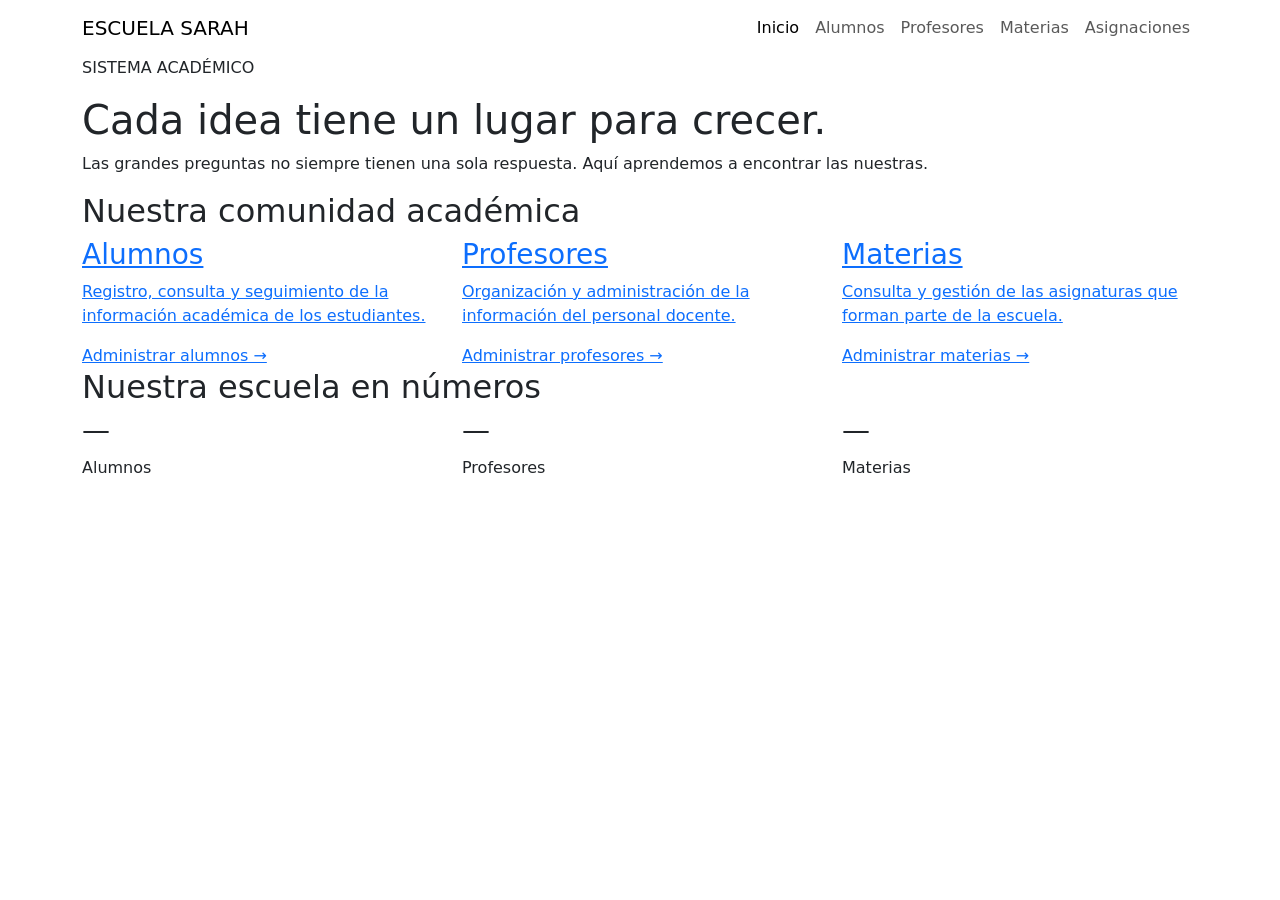
==== src/main/resources/templates/index.html @ a6f427fc "Proyecto Escuela Sarah completo" ====
<!DOCTYPE html>
<html lang="es">
<head>
    <meta charset="UTF-8">
    <meta name="viewport" content="width=device-width, initial-scale=1.0">
    <title>Inicio | Escuela Sarah</title>

    <link href="https://cdn.jsdelivr.net/npm/bootstrap@5.3.3/dist/css/bootstrap.min.css"
          rel="stylesheet">
    <link rel="stylesheet" href="/css/estilos.css">
</head>
<body>

<nav class="navbar navbar-expand-lg">
    <div class="container">
        <a class="navbar-brand" href="/">ESCUELA SARAH</a>

        <button class="navbar-toggler" type="button"
                data-bs-toggle="collapse"
                data-bs-target="#menuPrincipal"
                aria-controls="menuPrincipal"
                aria-expanded="false"
                aria-label="Abrir menú">
            <span class="navbar-toggler-icon"></span>
        </button>

        <div class="collapse navbar-collapse" id="menuPrincipal">
            <div class="navbar-nav ms-auto">
                <a class="nav-link active" href="/">Inicio</a>
                <a class="nav-link" href="/alumnos">Alumnos</a>
                <a class="nav-link" href="/profesores">Profesores</a>
                <a class="nav-link" href="/materias">Materias</a>
                <a class="nav-link" href="/asignaciones">Asignaciones</a>
            </div>
        </div>
    </div>
</nav>

<main>

    <!-- PORTADA -->
    <section class="portada">
        <div class="container">
            <div class="portada-contenido">
                <p class="etiqueta">SISTEMA ACADÉMICO</p>

                <h1>Cada idea tiene un lugar para crecer.</h1>

                <p class="portada-descripcion">
                    Las grandes preguntas no siempre tienen una sola
                    respuesta. Aquí aprendemos a encontrar las nuestras.
                </p>
            </div>
        </div>
    </section>

    <!-- MÓDULOS -->
    <section class="seccion">
        <div class="container">
            <h2 class="titulo-seccion">
                Nuestra comunidad académica
            </h2>

            <div class="row g-4">

                <div class="col-md-4">
                    <a href="/alumnos"
                       class="tarjeta-modulo tarjeta-rosa">
                        <h3>Alumnos</h3>
                        <p>
                            Registro, consulta y seguimiento
                            de la información académica
                            de los estudiantes.
                        </p>
                        <span class="tarjeta-enlace">
                            Administrar alumnos &rarr;
                        </span>
                    </a>
                </div>

                <div class="col-md-4">
                    <a href="/profesores"
                       class="tarjeta-modulo tarjeta-amarilla">
                        <h3>Profesores</h3>
                        <p>
                            Organización y administración
                            de la información del
                            personal docente.
                        </p>
                        <span class="tarjeta-enlace">
                            Administrar profesores &rarr;
                        </span>
                    </a>
                </div>

                <div class="col-md-4">
                    <a href="/materias"
                       class="tarjeta-modulo tarjeta-rosa">
                        <h3>Materias</h3>
                        <p>
                            Consulta y gestión de las
                            asignaturas que forman parte
                            de la escuela.
                        </p>
                        <span class="tarjeta-enlace">
                            Administrar materias &rarr;
                        </span>
                    </a>
                </div>

            </div>
        </div>
    </section>

    <!-- ESTADÍSTICAS -->
    <section class="seccion">
        <div class="container">
            <h2 class="titulo-seccion">
                Nuestra escuela en números
            </h2>

            <div class="row g-4">

                <div class="col-md-4">
                    <div class="tarjeta-estadistica estadistica-amarilla">
                        <h3 id="totalAlumnos">—</h3>
                        <p>Alumnos</p>
                    </div>
                </div>

                <div class="col-md-4">
                    <div class="tarjeta-estadistica estadistica-rosa">
                        <h3 id="totalProfesores">—</h3>
                        <p>Profesores</p>
                    </div>
                </div>

                <div class="col-md-4">
                    <div class="tarjeta-estadistica estadistica-amarilla">
                        <h3 id="totalMaterias">—</h3>
                        <p>Materias</p>
                    </div>
                </div>

            </div>
        </div>
    </section>

</main>

<script>
    async function cargarEstadistica(ruta, elementoId) {
        const elemento = document.getElementById(elementoId);

        try {
            const respuesta = await fetch(ruta);

            if (!respuesta.ok) {
                throw new Error("Error al consultar " + ruta);
            }

            const datos = await respuesta.json();

            if (!Array.isArray(datos)) {
                throw new Error("La respuesta no es una lista");
            }

            elemento.textContent = datos.length;

        } catch (error) {
            console.error(error);
            elemento.textContent = "—";
        }
    }

    cargarEstadistica("/api/alumnos", "totalAlumnos");
    cargarEstadistica("/api/profesores", "totalProfesores");
    cargarEstadistica("/api/materias", "totalMaterias");
</script>

<script src="https://cdn.jsdelivr.net/npm/bootstrap@5.3.3/dist/js/bootstrap.bundle.min.js"></script>

</body>
</html>
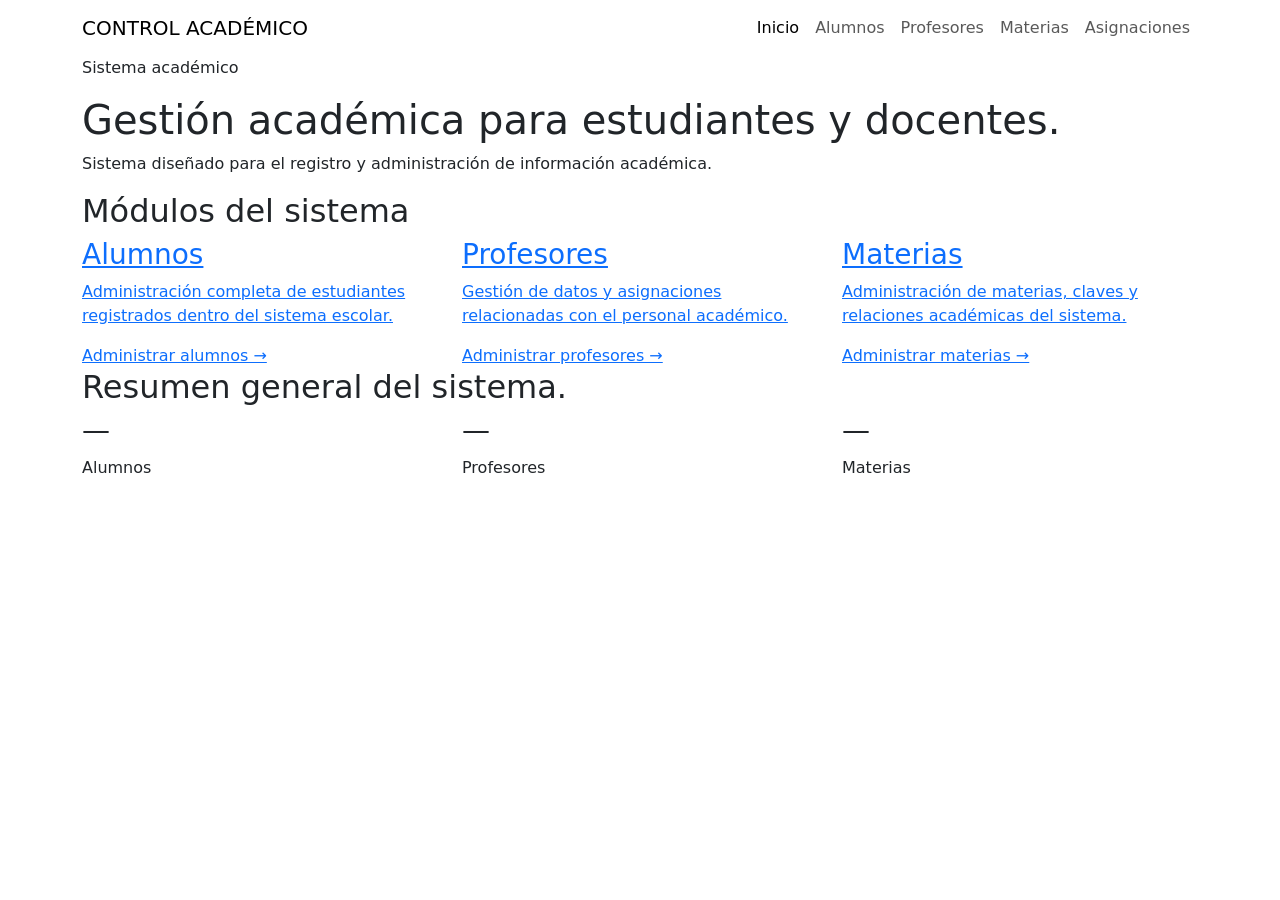
==== commit 80c10664: "Sistema escolar terminado" ====
--- a/src/main/resources/templates/index.html
+++ b/src/main/resources/templates/index.html
@@ -3,7 +3,7 @@
 <head>
     <meta charset="UTF-8">
     <meta name="viewport" content="width=device-width, initial-scale=1.0">
-    <title>Inicio | Escuela Sarah</title>
+    <title>Inicio | Sistema Escolar Avril</title>
 
     <link href="https://cdn.jsdelivr.net/npm/bootstrap@5.3.3/dist/css/bootstrap.min.css"
           rel="stylesheet">
@@ -13,7 +13,7 @@
 
 <nav class="navbar navbar-expand-lg">
     <div class="container">
-        <a class="navbar-brand" href="/">ESCUELA SARAH</a>
+        <a class="navbar-brand" href="/"> CONTROL ACADÉMICO</a>
 
         <button class="navbar-toggler" type="button"
                 data-bs-toggle="collapse"
@@ -42,13 +42,13 @@
     <section class="portada">
         <div class="container">
             <div class="portada-contenido">
-                <p class="etiqueta">SISTEMA ACADÉMICO</p>
+                <p class="etiqueta">Sistema académico</p>
 
-                <h1>Cada idea tiene un lugar para crecer.</h1>
+                <h1>Gestión académica para estudiantes y docentes.</h1>
 
                 <p class="portada-descripcion">
-                    Las grandes preguntas no siempre tienen una sola
-                    respuesta. Aquí aprendemos a encontrar las nuestras.
+                    Sistema diseñado para el registro y administración de
+                    información académica.
                 </p>
             </div>
         </div>
@@ -58,7 +58,7 @@
     <section class="seccion">
         <div class="container">
             <h2 class="titulo-seccion">
-                Nuestra comunidad académica
+                Módulos del sistema
             </h2>
 
             <div class="row g-4">
@@ -68,9 +68,8 @@
                        class="tarjeta-modulo tarjeta-rosa">
                         <h3>Alumnos</h3>
                         <p>
-                            Registro, consulta y seguimiento
-                            de la información académica
-                            de los estudiantes.
+                            Administración completa de estudiantes
+                            registrados dentro del sistema escolar.
                         </p>
                         <span class="tarjeta-enlace">
                             Administrar alumnos &rarr;
@@ -83,9 +82,8 @@
                        class="tarjeta-modulo tarjeta-amarilla">
                         <h3>Profesores</h3>
                         <p>
-                            Organización y administración
-                            de la información del
-                            personal docente.
+                            Gestión de datos y asignaciones
+                            relacionadas con el personal académico.
                         </p>
                         <span class="tarjeta-enlace">
                             Administrar profesores &rarr;
@@ -98,9 +96,8 @@
                        class="tarjeta-modulo tarjeta-rosa">
                         <h3>Materias</h3>
                         <p>
-                            Consulta y gestión de las
-                            asignaturas que forman parte
-                            de la escuela.
+                            Administración de materias, claves
+                            y relaciones académicas del sistema.
                         </p>
                         <span class="tarjeta-enlace">
                             Administrar materias &rarr;
@@ -116,7 +113,7 @@
     <section class="seccion">
         <div class="container">
             <h2 class="titulo-seccion">
-                Nuestra escuela en números
+                Resumen general del sistema.
             </h2>
 
             <div class="row g-4">
